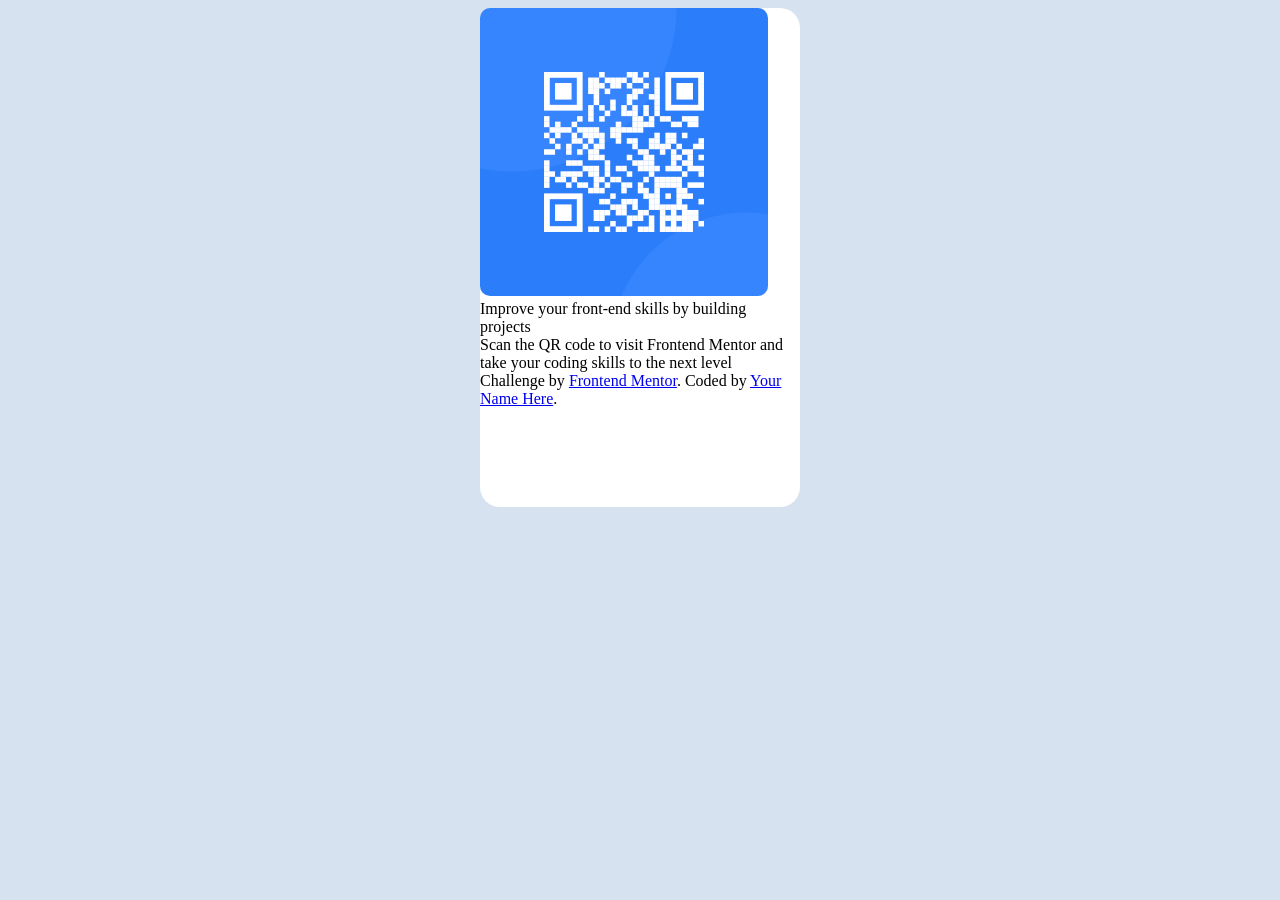
==== HTML/qr_code_main.html @ dfab868f "Sept 1,2026" ====
<!DOCTYPE html>
<html lang="en">
<head>
  <meta charset="UTF-8">
  <meta name="viewport" content="width=device-width, initial-scale=1.0"> <!-- displays site properly based on user's device -->

  <link rel="icon" type="image/png" sizes="32x32" href="/qr-code-component-main/qr-code-component-main/images/favicon-32x32.png">
  <link rel="stylesheet" href="/CSS/qr_code_main.css">
  
  <title>Frontend Mentor | QR code component</title>

  <!-- Feel free to remove these styles or customise in your own stylesheet 👍 -->
  <style>
    
  </style>
</head>
<body>
  <section>
    <img src="/qr-code-component-main/qr-code-component-main/images/image-qr-code.png" alt="">
    <div>Improve your front-end skills by building projects </div>
    <div>Scan the QR code to visit Frontend Mentor and take your coding skills to the next level</div>
    
    <footer class="attribution">
      Challenge by <a href="https://www.frontendmentor.io?ref=challenge">Frontend Mentor</a>. 
      Coded by <a href="#">Your Name Here</a>.
    </footer>
  </section>

  
</body>
</html>
---- CSS/qr_code_main.css ----
@font-face 
{
    font-family: ;
    src: url();
}
body
{
    align-items: center;
    background-color: rgb(214, 226, 240);
    display: flex;
    justify-content: center;
}
section
{
    border-radius: 20px;
    background-color: hsl(0, 0%, 100%);
    height: 499px;
    width: 320px;
}
img
{
    border-radius: 10px;
    height: 18em;
    max-height: 288px;
    ma
}
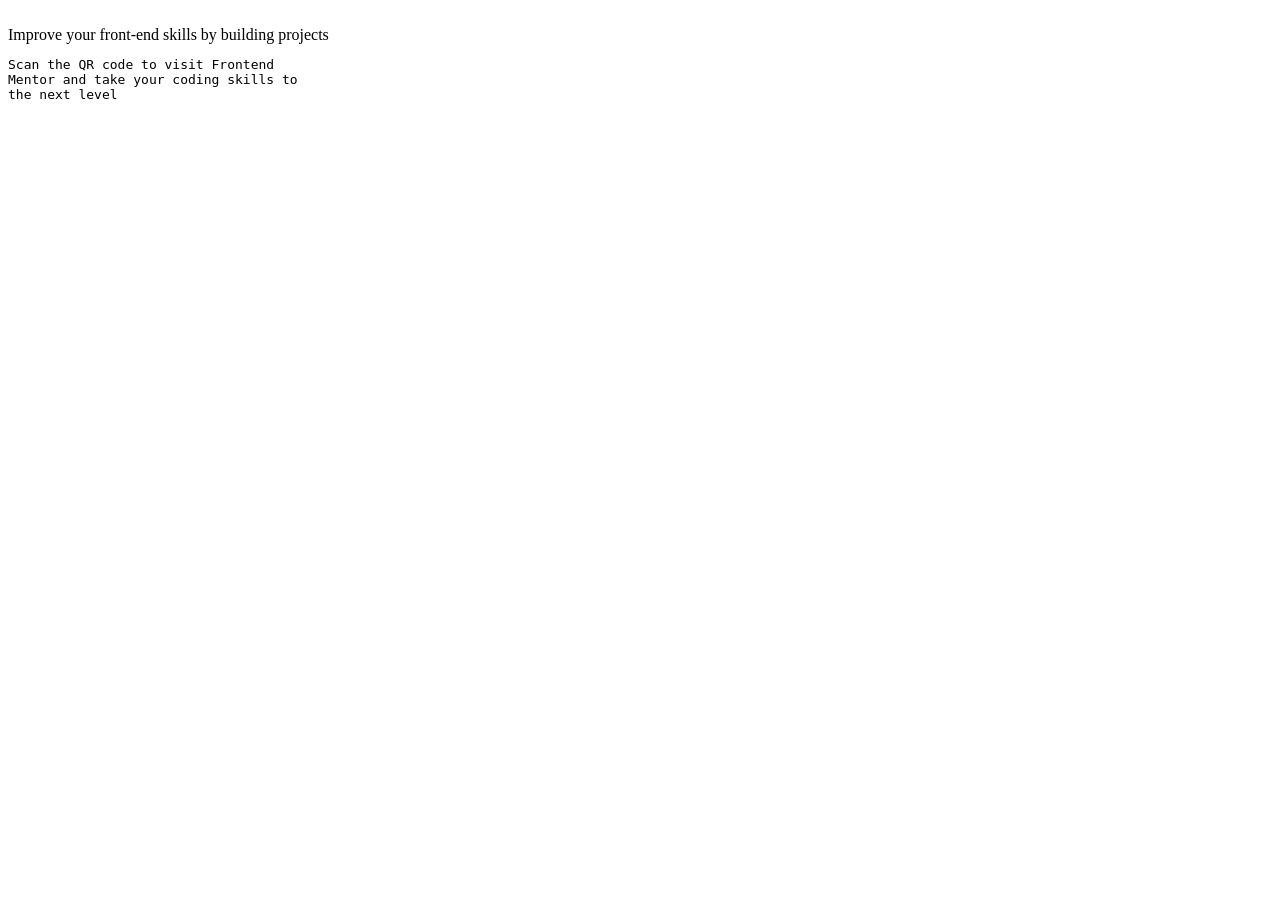
==== commit ac2cc226: "Sept 1,2026" ====
--- a/HTML/qr_code_main.html
+++ b/HTML/qr_code_main.html
@@ -4,28 +4,30 @@
   <meta charset="UTF-8">
   <meta name="viewport" content="width=device-width, initial-scale=1.0"> <!-- displays site properly based on user's device -->
 
-  <link rel="icon" type="image/png" sizes="32x32" href="/qr-code-component-main/qr-code-component-main/images/favicon-32x32.png">
-  <link rel="stylesheet" href="/CSS/qr_code_main.css">
+  <link rel="icon" type="image/png" sizes="32x32" href="/Sonlee-Personal-Projects/qr-code-component-main/qr-code-component-main/images/favicon-32x32.png">
+  <link rel="stylesheet" href="/Sonlee-Personal-Projects/CSS/qr_code_main.css">
   
   <title>Frontend Mentor | QR code component</title>
-
-  <!-- Feel free to remove these styles or customise in your own stylesheet 👍 -->
   <style>
     
   </style>
 </head>
 <body>
   <section>
-    <img src="/qr-code-component-main/qr-code-component-main/images/image-qr-code.png" alt="">
-    <div>Improve your front-end skills by building projects </div>
-    <div>Scan the QR code to visit Frontend Mentor and take your coding skills to the next level</div>
+    <img src="/Sonlee-Personal-Projects/qr-code-component-main/qr-code-component-main/images/image-qr-code.png" alt="">
+    <div class="header">Improve your front-end skills by building projects </div>
+    <div class="subsection">
+      <pre>Scan the QR code to visit Frontend
+Mentor and take your coding skills to
+the next level
+      </pre>  
+    </div>
     
-    <footer class="attribution">
+    
+  </section>
+</body>
+</html>
+<!--<footer class="attribution">
       Challenge by <a href="https://www.frontendmentor.io?ref=challenge">Frontend Mentor</a>. 
-      Coded by <a href="#">Your Name Here</a>.
-    </footer>
-  </section>
-
-  
-</body>
-</html>+      Coded by <a href="#">Iverson Richmond Lee</a>.
+    </footer>-->
